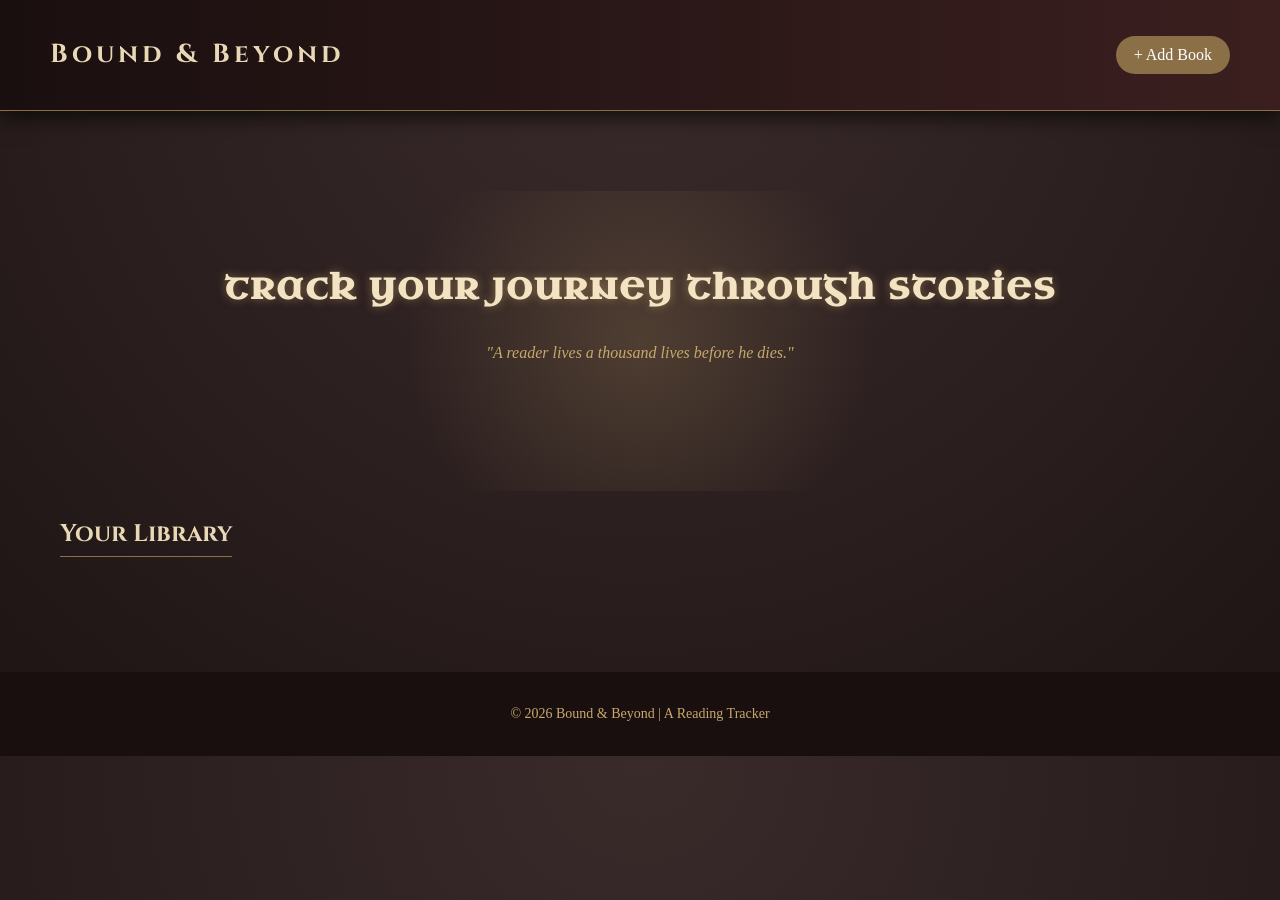
==== index.html @ 6d32ebec "Add files via upload" ====
<!DOCTYPE html>
<html lang="en">
<head>
    <meta charset="UTF-8">
    <title>Bound & Beyond</title>
    <link rel="stylesheet" href="style.css">

    <!-- Google Fonts -->
    <link href="https://fonts.googleapis.com/css2?family=Cinzel:wght@400;700&family=Uncial+Antiqua&display=swap" rel="stylesheet">
</head>

<body>

    <header>
        <h1>Bound & Beyond</h1>
        <a href="add.html" class="btn">+ Add Book</a>
    </header>

    <section class="hero">
    <h2>track your journey through stories</h2>
    <p class="quote">"A reader lives a thousand lives before he dies."</p>
</section>

    <section class="library">
        <h2>Your Library</h2>
        <div id="bookList"></div>
    </section>

    <script src="script.js"></script>
    <footer>
    <p>© 2026 Bound & Beyond | A Reading Tracker</p>
</footer>
</body>
</html>
---- style.css ----
.hero {
    position: relative;
}

body {
    margin: 0;
    font-family: Georgia, serif;
    background: radial-gradient(circle at top, #3a2b2b, #1e1414);
    color: #e8d8b5;
}

/* HEADER */
header {
    background: linear-gradient(to right, #1a0f0f, #3b1f1f);
    color: #e8d8b5;
    display: flex;
    justify-content: space-between;
    padding: 20px 50px;
    align-items: center;
    box-shadow: 0 6px 20px rgba(0,0,0,0.7);
    border-bottom: 1px solid #8b6f47;
}

h1 {
    font-family: 'Cinzel', serif;
    letter-spacing: 4px;
    font-size: 26px;
}

/* BUTTON */
.btn {
    background: #8b6f47;
    color: #fff;
    padding: 10px 18px;
    text-decoration: none;
    border-radius: 25px;
    transition: 0.3s;
}

.btn:hover {
    background: #b08a5a;
    transform: scale(1.05);
}

/* HERO */
.hero {
    text-align: center;
    padding: 120px 20px 80px;
}

.hero::before {
    content: "";
    position: absolute;
    top: 80px;
    left: 50%;
    transform: translateX(-50%);
    width: 600px;
    height: 300px;
    background: radial-gradient(circle, rgba(199,169,107,0.2), transparent 70%);
    z-index: -1;
}

.hero h2 {
    font-family: 'Uncial Antiqua', cursive;
    font-size: 38px;
    letter-spacing: 2px;
    color: #f3e3c2;
    text-shadow: 0 0 10px rgba(199,169,107,0.5);
}

.quote {
    font-style: italic;
    margin-top: 20px;
    color: #c7a96b;
}

/* LIBRARY */
.library {
    padding: 40px 60px;
}

.library h2 {
    font-family: 'Cinzel', serif;
    margin-bottom: 25px;
    border-bottom: 1px solid #8b6f47;
    display: inline-block;
    padding-bottom: 6px;
}

/* BOOK GRID */
#bookList {
    display: flex;
    flex-wrap: wrap;
    gap: 25px;
}

/* BOOK CARD */
.book {
    background: #2a1b1b;
    padding: 20px;
    border-radius: 12px;
    width: 240px;
    border: 1px solid #5c4328;
    box-shadow: 0 10px 25px rgba(0,0,0,0.6);
    transition: all 0.3s ease;
}

.book:hover {
    transform: translateY(-8px);
    box-shadow: 0 15px 35px rgba(0,0,0,0.8);
}

.book h3 {
    margin: 0;
    color: #f3e3c2;
}

.book p {
    margin: 6px 0;
    color: #c7a96b;
}

/* PROGRESS */
.progress {
    height: 10px;
    background: #3d2b2b;
    border-radius: 5px;
    margin-top: 12px;
}

.progress-bar {
    height: 10px;
    background: linear-gradient(to right, #8b6f47, #c7a96b);
    border-radius: 5px;
}

/* FORM PAGE */
.form-section {
    display: flex;
    flex-direction: column;
    width: 350px;
    margin: 100px auto;
    gap: 15px;
    background: #2a1b1b;
    padding: 30px;
    border-radius: 12px;
    border: 1px solid #5c4328;
    box-shadow: 0 12px 30px rgba(0,0,0,0.7);
}

.form-section input {
    padding: 10px;
    border: 1px solid #8b6f47;
    border-radius: 6px;
    background: #1e1414;
    color: #e8d8b5;
}

.form-section button {
    padding: 12px;
    background: #8b6f47;
    color: white;
    border: none;
    border-radius: 6px;
    cursor: pointer;
    transition: 0.3s;
}

.form-section button:hover {
    background: #b08a5a;
}

.stars span {
    font-size: 28px;
    cursor: pointer;
    color: #555;
    transition: 0.2s;
}

.stars span:hover {
    transform: scale(1.2);
}

.book button {
    margin-top: 10px;
    margin-right: 6px;
    padding: 6px 12px;
    background: #8b6f47;
    color: white;
    border: none;
    border-radius: 6px;
    cursor: pointer;
    font-size: 13px;
    transition: 0.2s;
}

.book button:hover {
    background: #b08a5a;
}

.book button:hover {
    background: #b08a5a;
}

footer {
    text-align: center;
    padding: 20px;
    margin-top: 50px;
    background: #1a0f0f;
    color: #c7a96b;
    font-size: 14px;
}
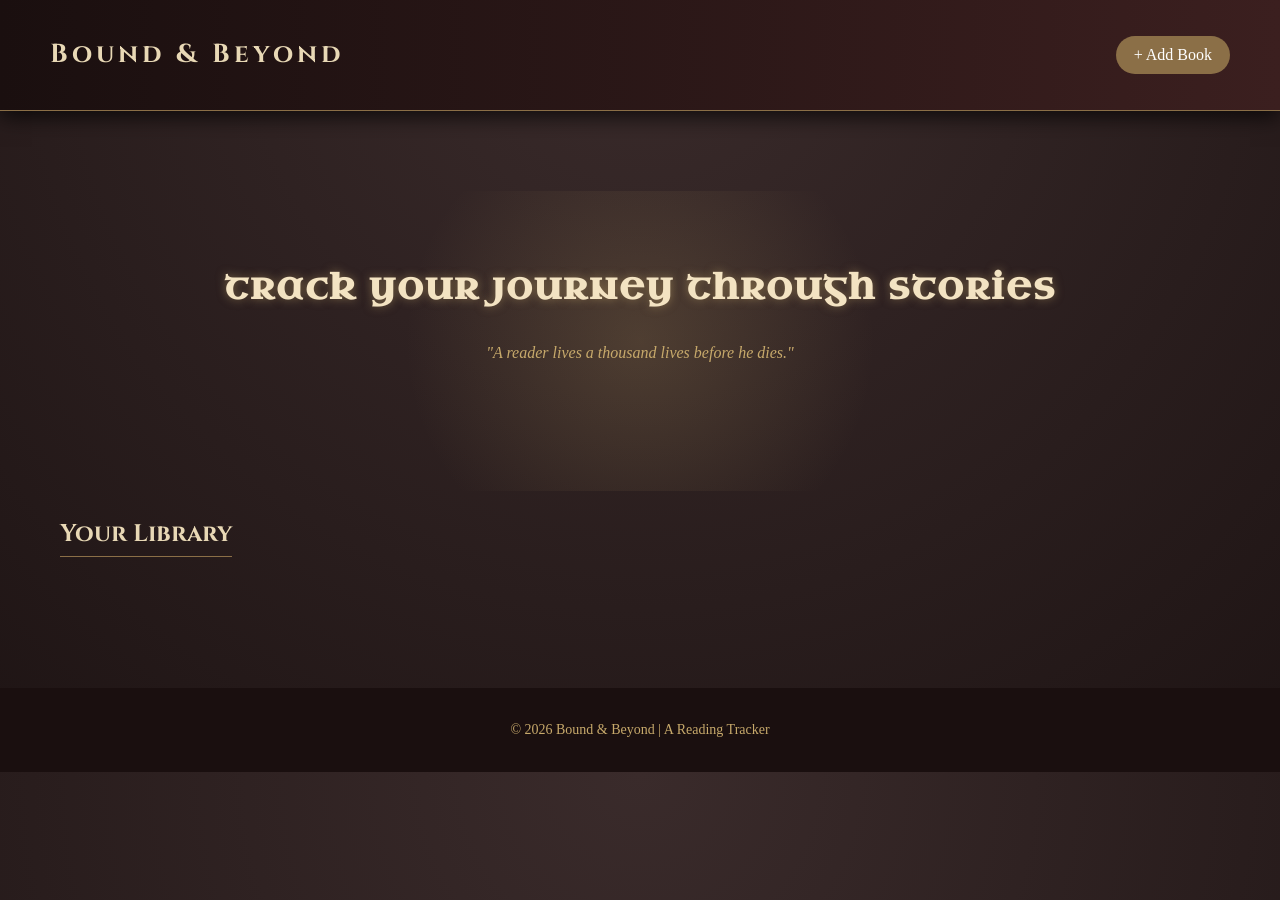
==== commit d15c7d76: "Update index.html" ====
--- a/index.html
+++ b/index.html
@@ -22,13 +22,14 @@
 </section>
 
     <section class="library">
-        <h2>Your Library</h2>
-        <div id="bookList"></div>
-    </section>
+    <h2>Your Library</h2>
+    <p id="bookCount"></p>
+    <div id="bookList"></div>
+</section>
 
     <script src="script.js"></script>
     <footer>
     <p>© 2026 Bound & Beyond | A Reading Tracker</p>
 </footer>
 </body>
-</html>+</html>
